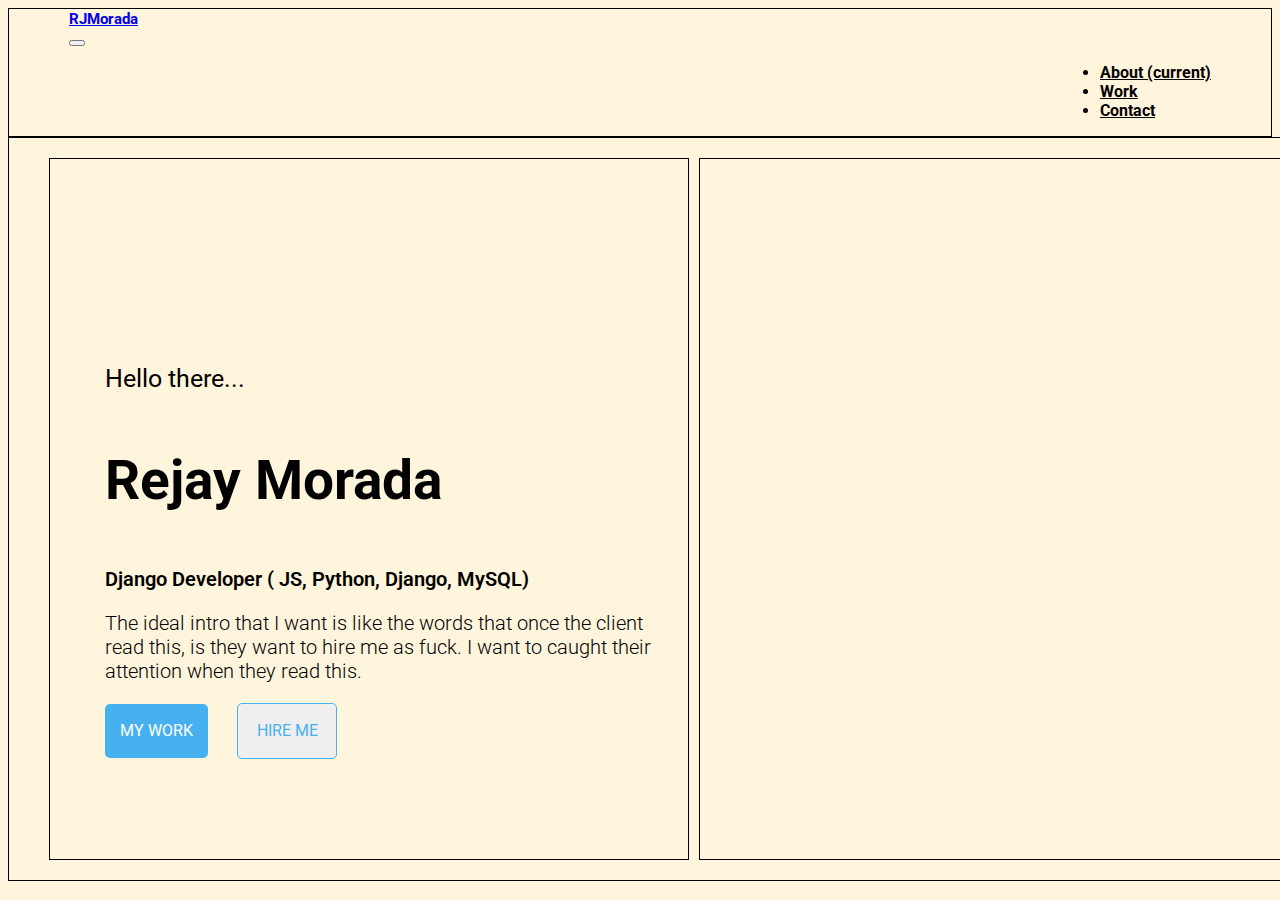
==== index.html @ a54ec5b0 "Add Files" ====
<!DOCTYPE html>
<html lang="en">

<head>
    <meta charset="utf-8">
    <meta name="viewport" content="width=device-width, initial-scale=1">
    <meta name="description" content="">
    <meta name="author" content="Mark Otto, Jacob Thornton, and Bootstrap contributors">
    <meta name="generator" content="Hugo 0.88.1">
    <title>Rejay Morada</title>

    <!--CSS-->
    <link rel="stylesheet" href="https://cdn.jsdelivr.net/npm/bootstrap@4.6.1/dist/css/bootstrap.min.css" integrity="sha384-zCbKRCUGaJDkqS1kPbPd7TveP5iyJE0EjAuZQTgFLD2ylzuqKfdKlfG/eSrtxUkn" crossorigin="anonymous">

    <!--Fonts-->
    <link rel="stylesheet" href="css/fonts.css">

    <!--Custom CSS-->
    <link rel="stylesheet" href="css/style.css">

</head>

<body>

    <nav class="navbar navbar-expand-lg" id="mynav">
        <a class="navbar-brand" href="#index.html" id="home">RJMorada</a>
        <nav class="navbar">
            <button class="navbar-toggler navbar-light" type="button" data-toggle="collapse" data-target="#navbarToggleExternalContent" aria-controls="navbarToggleExternalContent" aria-expanded="false" aria-label="Toggle navigation">
                <span class="navbar-toggler-icon"></span>
              </button>
        </nav>


        <div class="collapse navbar-collapse" id="navbarToggleExternalContent">
            <div class="d-flex">
                <ul class="navbar-nav mr-auto">
                    <li class="nav-item active">
                        <a class="nav-link" href="" id="about">About <span class="sr-only">(current)</span></a>
                    </li>
                    <li class="nav-item">
                        <a class="nav-link" href="" id="work">Work</a>
                    </li>
                    <li class="nav-item">
                        <a class="nav-link" href="" id="contact">Contact</a>
                    </li>
                </ul>
            </div>
        </div>
    </nav>

    <section>
        <div class="home" id="home">
            <div class="greet">
                <p class="hello">Hello there...</p>
                <p class="name">Rejay Morada</p>
                <p class="role">Django Developer ( JS, Python, Django, MySQL)</p>
                <p class="briefex">The ideal intro that I want is like the words that once the client read this, is they want to hire me as fuck. I want to caught their attention when they read this.</p>

                <input class="work" type="button" value="MY WORK">
                <input class="hire" type="button" value="HIRE ME">
            </div>

            <div class="main_img">

            </div>
        </div>
    </section>



    <script src="https://cdn.jsdelivr.net/npm/jquery@3.5.1/dist/jquery.slim.min.js" integrity="sha384-DfXdz2htPH0lsSSs5nCTpuj/zy4C+OGpamoFVy38MVBnE+IbbVYUew+OrCXaRkfj" crossorigin="anonymous"></script>
    <script src="https://cdn.jsdelivr.net/npm/popper.js@1.16.1/dist/umd/popper.min.js" integrity="sha384-9/reFTGAW83EW2RDu2S0VKaIzap3H66lZH81PoYlFhbGU+6BZp6G7niu735Sk7lN" crossorigin="anonymous"></script>
    <script src="https://cdn.jsdelivr.net/npm/bootstrap@4.6.1/dist/js/bootstrap.min.js" integrity="sha384-VHvPCCyXqtD5DqJeNxl2dtTyhF78xXNXdkwX1CZeRusQfRKp+tA7hAShOK/B/fQ2" crossorigin="anonymous"></script>

</body>

</html>
---- css/fonts.css ----
@import url('https://fonts.googleapis.com/css2?family=Roboto:ital,wght@0,100;0,300;0,400;0,500;0,700;0,900;1,100;1,300;1,400;1,500;1,700;1,900&display=swap');
---- css/style.css ----
* {
    font-size: 16px;
    font-family: 'Roboto', sans-serif;
}

body {
    background-color: #FFF4DC;
}


/*NAVBAR*/

.nav-link {
    margin-right: 20px;
    color: black;
    font-weight: bold;
}

#brandname {
    color: #47B1F0;
    font-weight: bolder;
}

#brandname1 {
    color: #47B1F0;
    font-weight: lighter;
}

#mynav {
    padding-left: 60px;
    padding-right: 40px;
    background-color: #FFF4DC;
    border: solid 1px black;
}

#mynav .navbar-brand {
    font-weight: bold;
    font-size: 15px;
}

section {
    min-height: 10vh;
    width: 100%;
    padding: 20px 40px 20px 40px;
    border: solid 1px black;
}

.home {
    width: 100%;
    display: flex;
}

.greet {
    margin-right: 10px;
    padding: 180px 20px 100px 55px;
    width: 100%;
    border: solid 1px black;
}

.greet .hello {
    font-family: Roboto;
    font-style: normal;
    font-weight: normal;
    font-size: 25px;
}

.greet .name {
    font-family: Roboto;
    font-style: normal;
    font-weight: bold;
    font-size: 55px;
    line-height: 64px;
}

.greet .role {
    font-family: Roboto;
    font-style: normal;
    font-weight: 600;
    font-size: 20px;
    line-height: 24px;
}

.greet .briefex {
    font-family: Roboto;
    font-style: normal;
    font-weight: 300;
    font-size: 20px;
    line-height: 24px;
}

.greet .work {
    background: #47B1F0;
    border-radius: 5px;
    color: white;
    border: #47B1F0;
    padding: 12px 15px 12px 15px;
    margin-right: 25px;
    line-height: 30px;
}

.greet .hire {
    color: #47B1F0;
    border: solid 1px #47B1F0;
    border-radius: 5px;
    padding: 12px 18px 12px 19px;
    line-height: 30px;
}

.main_img {
    margin-right: 10px;
    padding: 20px 20px 20px 20px;
    width: 100%;
    border: solid 1px black;
}


/*Media Queris*/

@media only screen and (max-width:1000px) {
    #mynav {
        box-shadow: 0px 2px 4px rgba(0, 0, 0, 0.25);
        padding-left: 30px;
        padding-right: 10px;
    }
    .home {
        display: grid;
    }
}

@media only screen and (min-width:1000px) {
    #navbarToggleExternalContent {
        display: flex;
        justify-content: flex-end;
    }
}
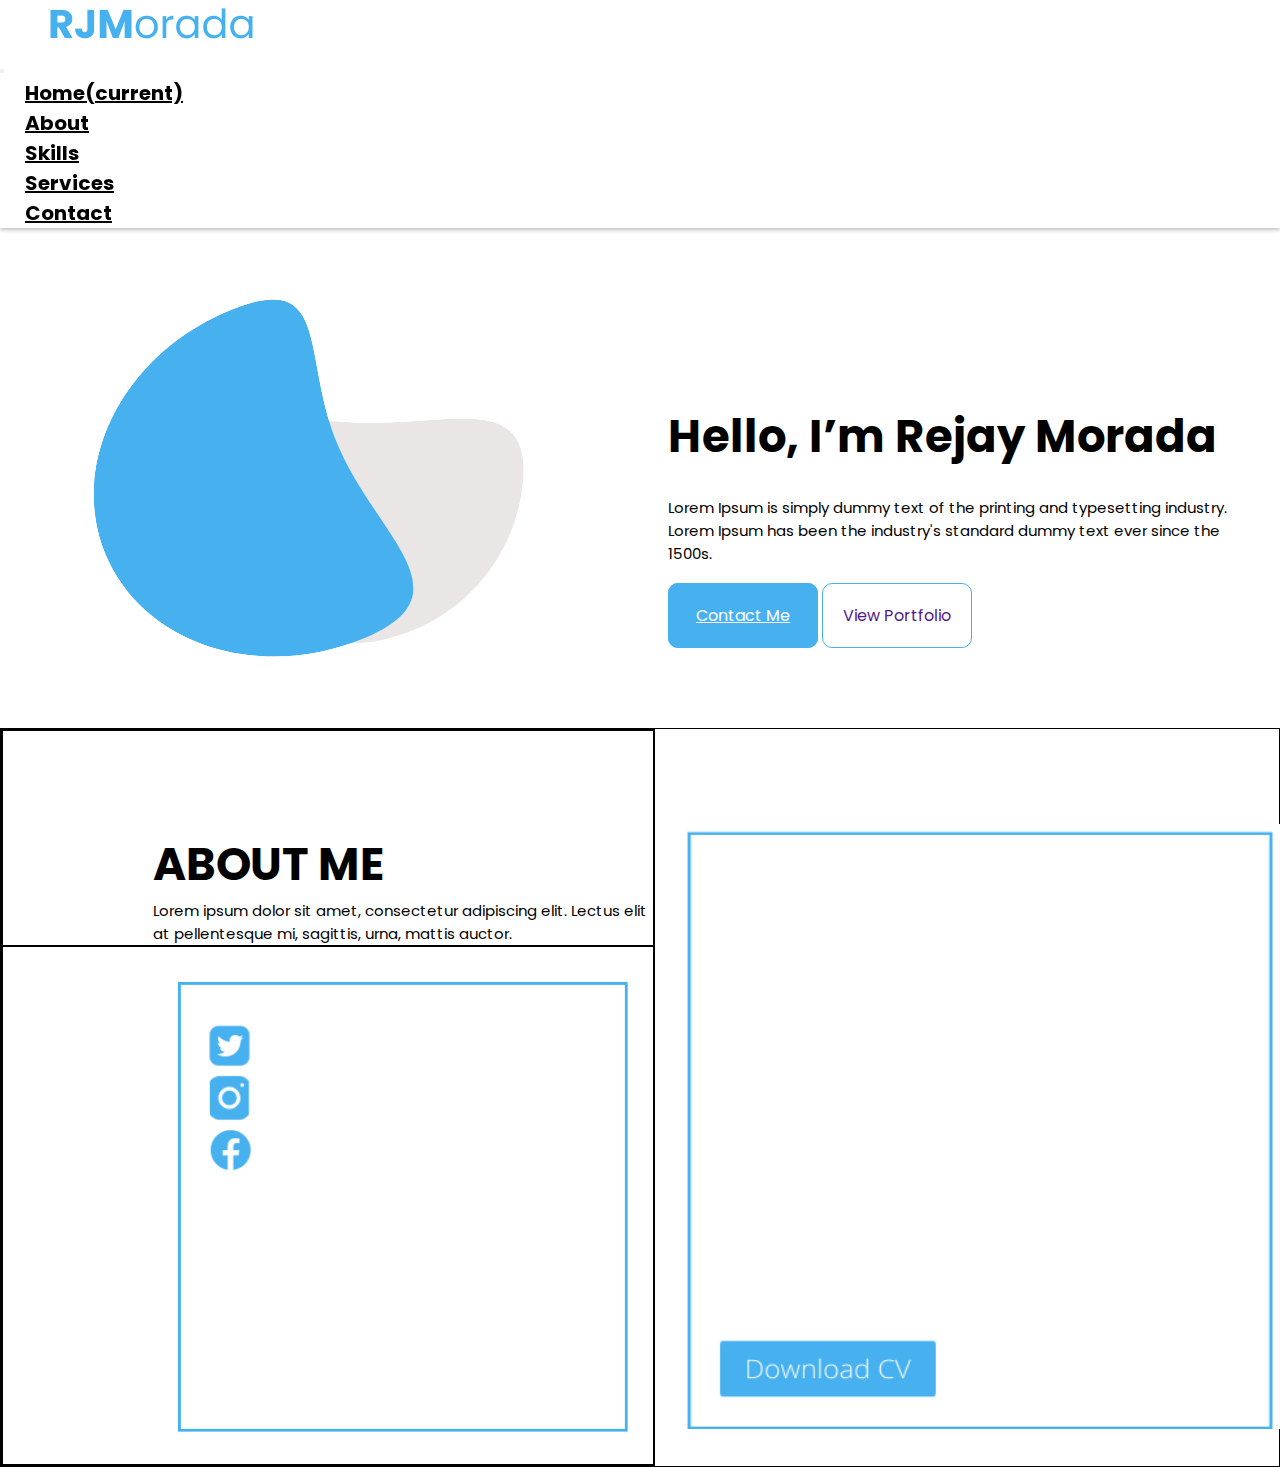
==== commit 73f009c4: "Add Files" ====
--- a/index.html
+++ b/index.html
@@ -23,7 +23,8 @@
 <body>
 
     <nav class="navbar navbar-expand-lg" id="mynav">
-        <a class="navbar-brand" href="#index.html" id="home">RJMorada</a>
+        <a class="navbar-brand" href="#home"><img src="images/RJMorada.png" alt="RJMorada"></a>
+
         <nav class="navbar">
             <button class="navbar-toggler navbar-light" type="button" data-toggle="collapse" data-target="#navbarToggleExternalContent" aria-controls="navbarToggleExternalContent" aria-expanded="false" aria-label="Toggle navigation">
                 <span class="navbar-toggler-icon"></span>
@@ -35,38 +36,53 @@
             <div class="d-flex">
                 <ul class="navbar-nav mr-auto">
                     <li class="nav-item active">
-                        <a class="nav-link" href="" id="about">About <span class="sr-only">(current)</span></a>
+                        <a class="nav-link" href="#home">Home<span class="sr-only">(current)</span></a>
                     </li>
                     <li class="nav-item">
-                        <a class="nav-link" href="" id="work">Work</a>
+                        <a class="nav-link" href="#about">About</a>
                     </li>
                     <li class="nav-item">
-                        <a class="nav-link" href="" id="contact">Contact</a>
+                        <a class="nav-link" href="#skills">Skills</a>
+                    </li>
+                    <li class="nav-item">
+                        <a class="nav-link" href="#services">Services</a>
+                    </li>
+                    <li class="nav-item">
+                        <a class="nav-link" href="#contact">Contact</a>
                     </li>
                 </ul>
             </div>
         </div>
+
     </nav>
-
-    <section>
+    <main>
         <div class="home" id="home">
-            <div class="greet">
-                <p class="hello">Hello there...</p>
-                <p class="name">Rejay Morada</p>
-                <p class="role">Django Developer ( JS, Python, Django, MySQL)</p>
-                <p class="briefex">The ideal intro that I want is like the words that once the client read this, is they want to hire me as fuck. I want to caught their attention when they read this.</p>
-
-                <input class="work" type="button" value="MY WORK">
-                <input class="hire" type="button" value="HIRE ME">
+            <div class="homeimg">
+                <img src="images/Rectangle 69.png" alt="Rectangle">
             </div>
-
-            <div class="main_img">
+            <div class="homelabel">
+                <h1>Hello, I’m Rejay Morada</h1>
+                <p>Lorem Ipsum is simply dummy text of the printing and typesetting industry. Lorem Ipsum has been the industry's standard dummy text ever since the 1500s.</p>
+                <a href="" class="contactbttn" id="contactbttn">Contact Me</a>
+                <a href="" class="portfoliobttn" id="portfoliobttn">View Portfolio</a>
 
             </div>
         </div>
-    </section>
 
-
+        <div class="about" id="about">
+            <div class="aboutlabel">
+                <div class="aboutlabeltext">
+                    <h1>ABOUT ME</h1>
+                    <p>Lorem ipsum dolor sit amet, consectetur adipiscing elit. Lectus elit at pellentesque mi, sagittis, urna, mattis auctor.</p>
+                </div>
+                <div class="aboutlabelimg">
+                    <img src="images/aboutpic.png" alt="aboutpic">
+                </div>
+            </div>
+            <div class="aboutcv">
+                <img src="images/download cv.png" alt="download cv">
+            </div>
+    </main>
 
     <script src="https://cdn.jsdelivr.net/npm/jquery@3.5.1/dist/jquery.slim.min.js" integrity="sha384-DfXdz2htPH0lsSSs5nCTpuj/zy4C+OGpamoFVy38MVBnE+IbbVYUew+OrCXaRkfj" crossorigin="anonymous"></script>
     <script src="https://cdn.jsdelivr.net/npm/popper.js@1.16.1/dist/umd/popper.min.js" integrity="sha384-9/reFTGAW83EW2RDu2S0VKaIzap3H66lZH81PoYlFhbGU+6BZp6G7niu735Sk7lN" crossorigin="anonymous"></script>
--- a/css/style.css
+++ b/css/style.css
@@ -1,135 +1,208 @@
+/*==================== GOOGLE FONTS ====================*/
+
+@import url('https://fonts.googleapis.com/css2?family=Poppins:wght@400;500;600&display=swap');
+
+/*==================== VARIABLES CSS ====================*/
+
+:root {
+    --header-height: 3rem;
+    /* 48px*/
+    /*========== Colors ==========*/
+    /*========== Font and typography ==========*/
+    --body-font: 'Poppins', sans-serif;
+    /* .5rem = 8px, 1rem = 16px, 1.5rem = 24px ... */
+    --big-font-size: 32px;
+    --h1-font-size: 24px;
+    --h2-font-size: 20px;
+    --h3-font-size: 18px;
+    --normal-font-size: .938rem;
+    --small-font-size: .813rem;
+    --smaller-font-size: .75rem;
+    /*========== Font weight ==========*/
+    --font-medium: 500;
+    --font-semi-bold: 600;
+}
+
+
+/* Font size for large devices */
+
+@media screen and (min-width: 968px) {}
+
+
+/*==================== BASE ====================*/
+
 * {
-    font-size: 16px;
-    font-family: 'Roboto', sans-serif;
+    box-sizing: border-box;
+    padding: 0;
+    margin: 0;
+}
+
+html {
+    scroll-behavior: smooth;
 }
 
 body {
-    background-color: #FFF4DC;
-}
-
-
-/*NAVBAR*/
-
-.nav-link {
-    margin-right: 20px;
+    font-family: 'Poppins', sans-serif;
+}
+
+#mynav {
+    position: sticky;
+    top: 0;
+    z-index: 100;
+    background-color: white;
+    box-shadow: 0px 2px 4px rgba(0, 0, 0, 0.25);
+}
+
+.navbar-brand {
+    margin-left: 50px;
+    font-weight: bold;
+    font-size: 35px;
+    color: #47B1F0;
+}
+
+#navbarToggleExternalContent {
+    margin-right: 50px;
+    justify-content: end;
+}
+
+#navbarToggleExternalContent a {
+    font-size: 20px;
+    font-weight: bold;
     color: black;
-    font-weight: bold;
-}
-
-#brandname {
+    margin-left: 25px;
+}
+
+#navbarToggleExternalContent a:hover {
     color: #47B1F0;
     font-weight: bolder;
 }
 
-#brandname1 {
+.d-flex {
+    margin-right: 50px;
+}
+
+main {}
+
+.home {
+    display: flex;
+    width: 100%;
+}
+
+.homeimg {
+    width: 100%;
+}
+
+.homeimg img {
+    display: block;
+    margin-left: auto;
+    margin-right: auto;
+    margin-top: auto;
+    margin-bottom: auto;
+}
+
+.homelabel {
+    padding: 150px 50px 100px 50px;
+}
+
+.homelabel h1 {
+    font-size: 45px;
+    font-weight: bold;
+    padding: 25px 0 25px 0;
+}
+
+.homelabel p {
+    font-size: 15px;
+    padding: 0px 0 38px 0;
+}
+
+.contactbttn {
+    padding: 20px 27px 20px 27px;
+    border: solid 1px #47B1F0;
+    background-color: #47B1F0;
+    border-radius: 10px;
+    color: white;
+}
+
+.contactbttn:hover {
+    background-color: white;
     color: #47B1F0;
-    font-weight: lighter;
-}
-
-#mynav {
-    padding-left: 60px;
-    padding-right: 40px;
-    background-color: #FFF4DC;
-    border: solid 1px black;
-}
-
-#mynav .navbar-brand {
-    font-weight: bold;
+    text-decoration: none;
+}
+
+.portfoliobttn {
+    padding-left: 30px;
+    padding: 20px 20px 20px 20px;
+    border: solid 1px #47B1F0;
+    border-radius: 10px;
+    text-decoration: none;
+}
+
+.portfoliobttn:hover {
+    background-color: #47B1F0;
+    color: white;
+    text-decoration: none;
+}
+
+.about {
+    border: solid 1px black;
+    display: flex;
+}
+
+.aboutlabel {
+    border: solid 1px black;
+    display: grid;
+}
+
+.aboutlabeltext {
+    border: solid 1px black;
+    padding: 100px 0px 0 150px;
+    width: 100%;
+}
+
+.aboutlabelimg {
+    border: solid 1px black;
+    padding: 10px 0px 0 150px;
+}
+
+.aboutlabel h1 {
+    font-size: 45px;
+    font-weight: bold;
+}
+
+.aboutlabel p {
     font-size: 15px;
 }
 
-section {
-    min-height: 10vh;
-    width: 100%;
-    padding: 20px 40px 20px 40px;
-    border: solid 1px black;
-}
-
-.home {
-    width: 100%;
-    display: flex;
-}
-
-.greet {
-    margin-right: 10px;
-    padding: 180px 20px 100px 55px;
-    width: 100%;
-    border: solid 1px black;
-}
-
-.greet .hello {
-    font-family: Roboto;
-    font-style: normal;
-    font-weight: normal;
-    font-size: 25px;
-}
-
-.greet .name {
-    font-family: Roboto;
-    font-style: normal;
-    font-weight: bold;
-    font-size: 55px;
-    line-height: 64px;
-}
-
-.greet .role {
-    font-family: Roboto;
-    font-style: normal;
-    font-weight: 600;
-    font-size: 20px;
-    line-height: 24px;
-}
-
-.greet .briefex {
-    font-family: Roboto;
-    font-style: normal;
-    font-weight: 300;
-    font-size: 20px;
-    line-height: 24px;
-}
-
-.greet .work {
-    background: #47B1F0;
-    border-radius: 5px;
-    color: white;
-    border: #47B1F0;
-    padding: 12px 15px 12px 15px;
-    margin-right: 25px;
-    line-height: 30px;
-}
-
-.greet .hire {
-    color: #47B1F0;
-    border: solid 1px #47B1F0;
-    border-radius: 5px;
-    padding: 12px 18px 12px 19px;
-    line-height: 30px;
-}
-
-.main_img {
-    margin-right: 10px;
-    padding: 20px 20px 20px 20px;
-    width: 100%;
-    border: solid 1px black;
-}
-
-
-/*Media Queris*/
-
-@media only screen and (max-width:1000px) {
-    #mynav {
-        box-shadow: 0px 2px 4px rgba(0, 0, 0, 0.25);
-        padding-left: 30px;
-        padding-right: 10px;
+.aboutcv {}
+
+.aboutcv img {
+    width: 650px;
+    height: 700px;
+    padding: 95px 0 0 0;
+}
+
+@media only screen and (max-width: 1000px) {
+    .navbar-brand {
+        margin-left: 0px;
     }
     .home {
         display: grid;
-    }
-}
-
-@media only screen and (min-width:1000px) {
-    #navbarToggleExternalContent {
-        display: flex;
-        justify-content: flex-end;
+        width: 100%;
+    }
+    .homeimg {
+        margin-left: auto;
+        margin-right: auto;
+        width: 100%;
+        display: block;
+    }
+    .homeimg img {
+        display: block;
+        margin-left: auto;
+        margin-right: auto;
+        width: 80%
+    }
+    .homelabel {
+        border: solid 1px black;
+        padding: 50px 50px 50px 50px;
     }
 }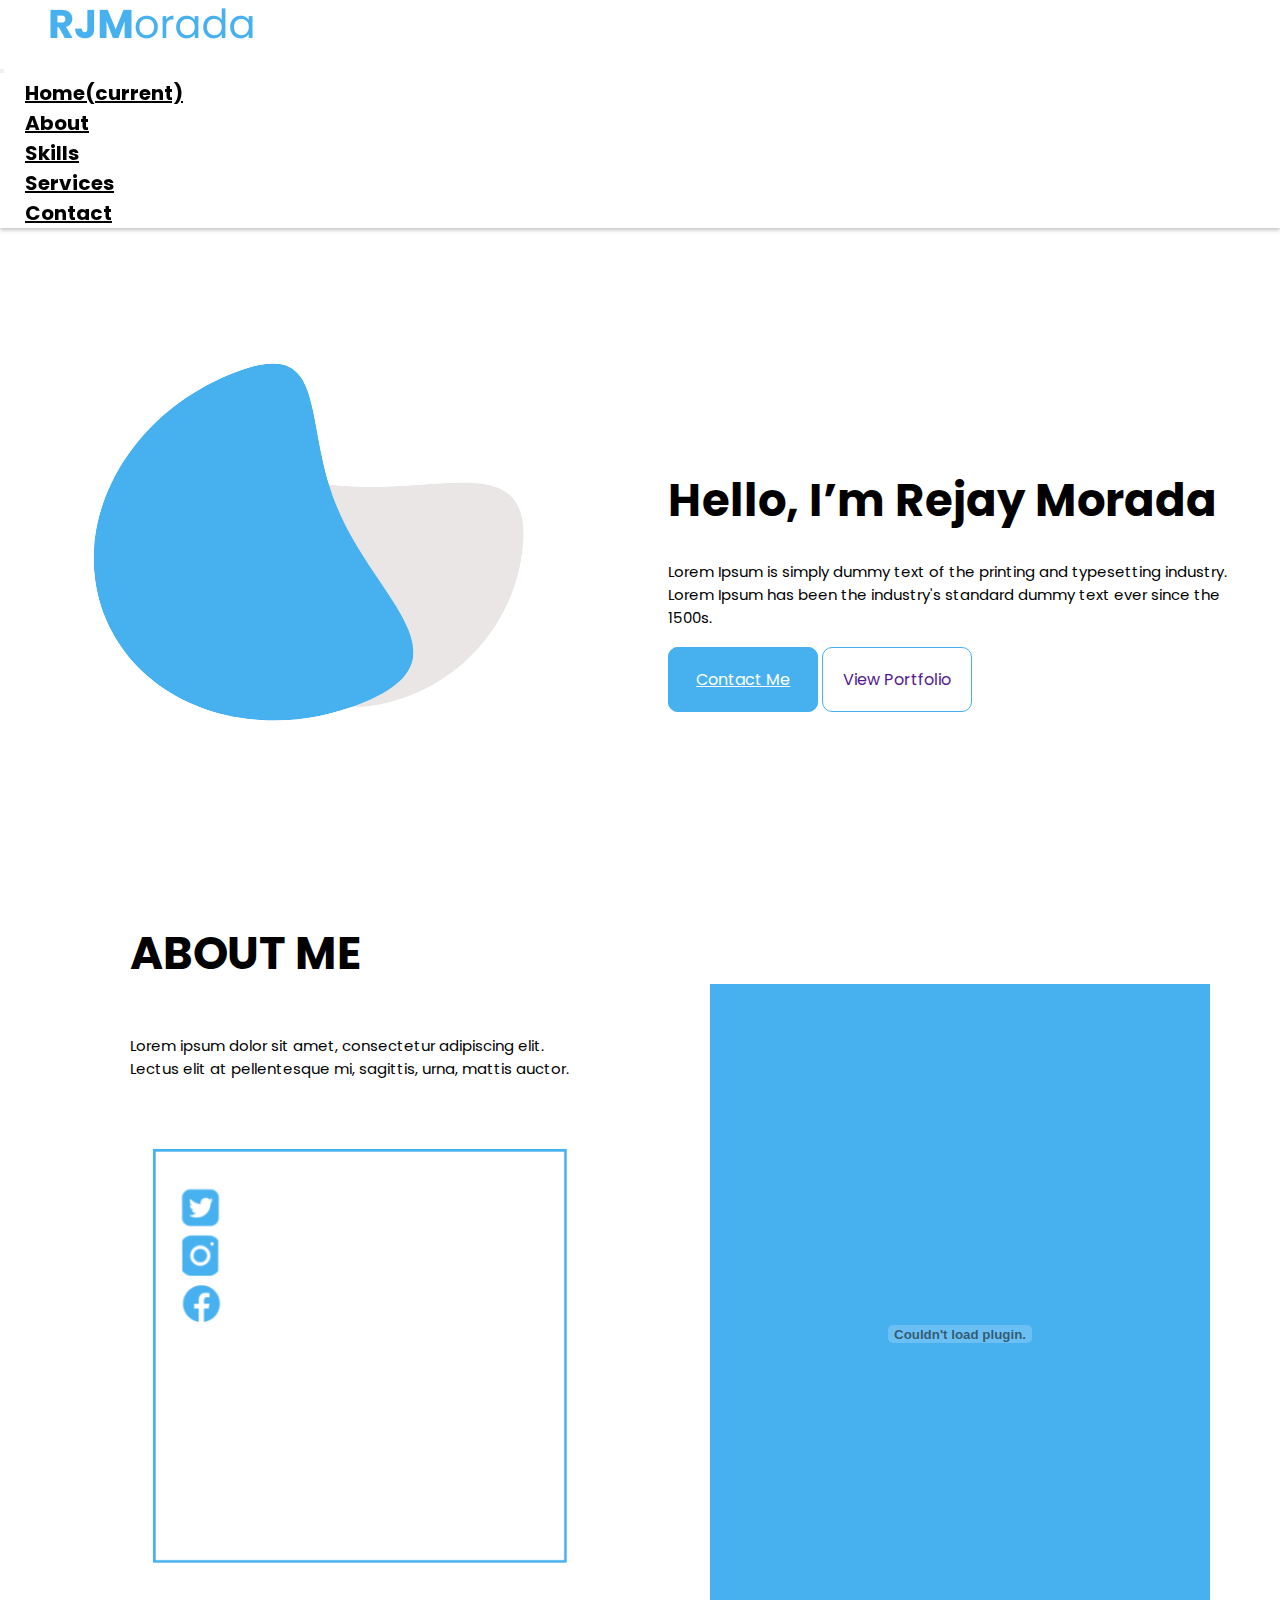
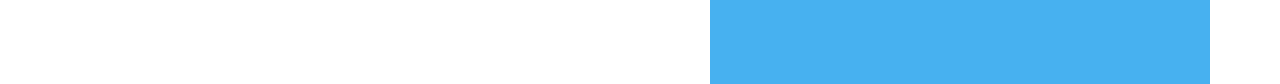
==== commit 39572ef5: "Add Files" ====
--- a/index.html
+++ b/index.html
@@ -63,9 +63,9 @@
             <div class="homelabel">
                 <h1>Hello, I’m Rejay Morada</h1>
                 <p>Lorem Ipsum is simply dummy text of the printing and typesetting industry. Lorem Ipsum has been the industry's standard dummy text ever since the 1500s.</p>
+
                 <a href="" class="contactbttn" id="contactbttn">Contact Me</a>
                 <a href="" class="portfoliobttn" id="portfoliobttn">View Portfolio</a>
-
             </div>
         </div>
 
@@ -80,8 +80,10 @@
                 </div>
             </div>
             <div class="aboutcv">
-                <img src="images/download cv.png" alt="download cv">
+                <embed src="images/Rejay C. Morada - Resume.pdf" type="application/pdf" height="700px" width="500">
+
             </div>
+        </div>
     </main>
 
     <script src="https://cdn.jsdelivr.net/npm/jquery@3.5.1/dist/jquery.slim.min.js" integrity="sha384-DfXdz2htPH0lsSSs5nCTpuj/zy4C+OGpamoFVy38MVBnE+IbbVYUew+OrCXaRkfj" crossorigin="anonymous"></script>
--- a/css/style.css
+++ b/css/style.css
@@ -53,6 +53,10 @@
     box-shadow: 0px 2px 4px rgba(0, 0, 0, 0.25);
 }
 
+#homenav {
+    color: #47B1F0;
+}
+
 .navbar-brand {
     margin-left: 50px;
     font-weight: bold;
@@ -86,6 +90,7 @@
 .home {
     display: flex;
     width: 100%;
+    padding-top: 5%;
 }
 
 .homeimg {
@@ -144,24 +149,27 @@
 }
 
 .about {
-    border: solid 1px black;
     display: flex;
+    padding-top: 10%;
 }
 
 .aboutlabel {
-    border: solid 1px black;
+    width: 50%;
     display: grid;
+    padding: 0px 50px 0px 130px;
 }
 
 .aboutlabeltext {
-    border: solid 1px black;
-    padding: 100px 0px 0 150px;
-    width: 100%;
+    width: 100%;
+    display: grid;
 }
 
 .aboutlabelimg {
-    border: solid 1px black;
-    padding: 10px 0px 0 150px;
+    width: 100%;
+}
+
+.aboutlabelimg img {
+    width: 100%;
 }
 
 .aboutlabel h1 {
@@ -170,15 +178,26 @@
 }
 
 .aboutlabel p {
+    width: 100%;
     font-size: 15px;
 }
 
-.aboutcv {}
-
-.aboutcv img {
-    width: 650px;
-    height: 700px;
-    padding: 95px 0 0 0;
+.aboutcv {
+    width: 50%;
+    display: flex;
+    justify-content: center;
+    align-content: center;
+    padding-top: 5%;
+}
+
+.aboutcv iframe {
+    width: 100%;
+    height: 50%;
+    background-color: #47B1F0;
+}
+
+embed {
+    background-color: #47B1F0;
 }
 
 @media only screen and (max-width: 1000px) {
@@ -199,10 +218,18 @@
         display: block;
         margin-left: auto;
         margin-right: auto;
-        width: 80%
+        width: 100%
     }
     .homelabel {
-        border: solid 1px black;
         padding: 50px 50px 50px 50px;
     }
+    .about {
+        display: grid;
+    }
+    .aboutcv {
+        width: 100%;
+    }
+    .aboutlabel {
+        width: 100%;
+    }
 }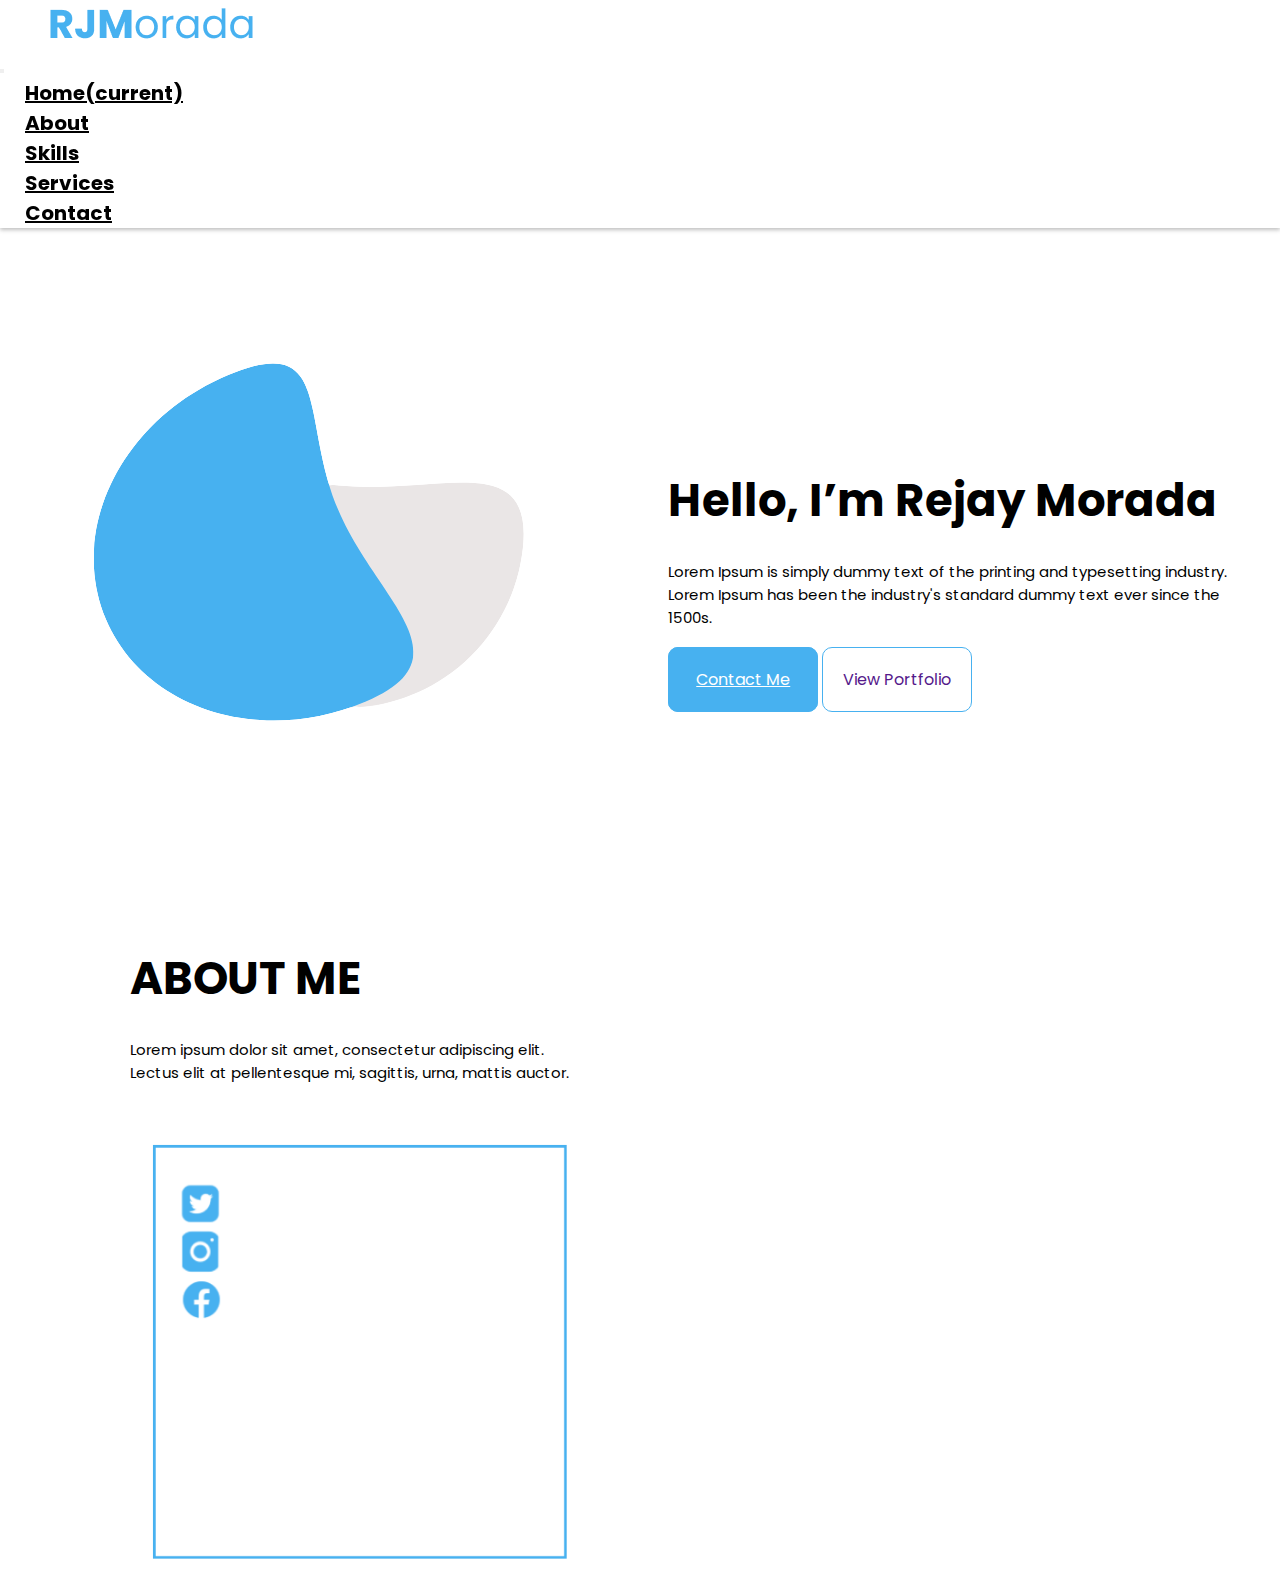
==== commit ebd7d634: "Add Files" ====
--- a/index.html
+++ b/index.html
@@ -80,8 +80,8 @@
                 </div>
             </div>
             <div class="aboutcv">
-                <embed src="images/Rejay C. Morada - Resume.pdf" type="application/pdf" height="700px" width="500">
-
+                <!--<embed src="images/Rejay C. Morada - Resume.pdf" type="application/pdf" height="700px" width="500">
+                -->
             </div>
         </div>
     </main>
--- a/css/style.css
+++ b/css/style.css
@@ -175,11 +175,12 @@
 .aboutlabel h1 {
     font-size: 45px;
     font-weight: bold;
+    padding: 25px 0 25px 0;
 }
 
 .aboutlabel p {
-    width: 100%;
     font-size: 15px;
+    padding: 0px 0 38px 0;
 }
 
 .aboutcv {
@@ -231,5 +232,6 @@
     }
     .aboutlabel {
         width: 100%;
+        padding: 50px 50px 50px 50px;
     }
 }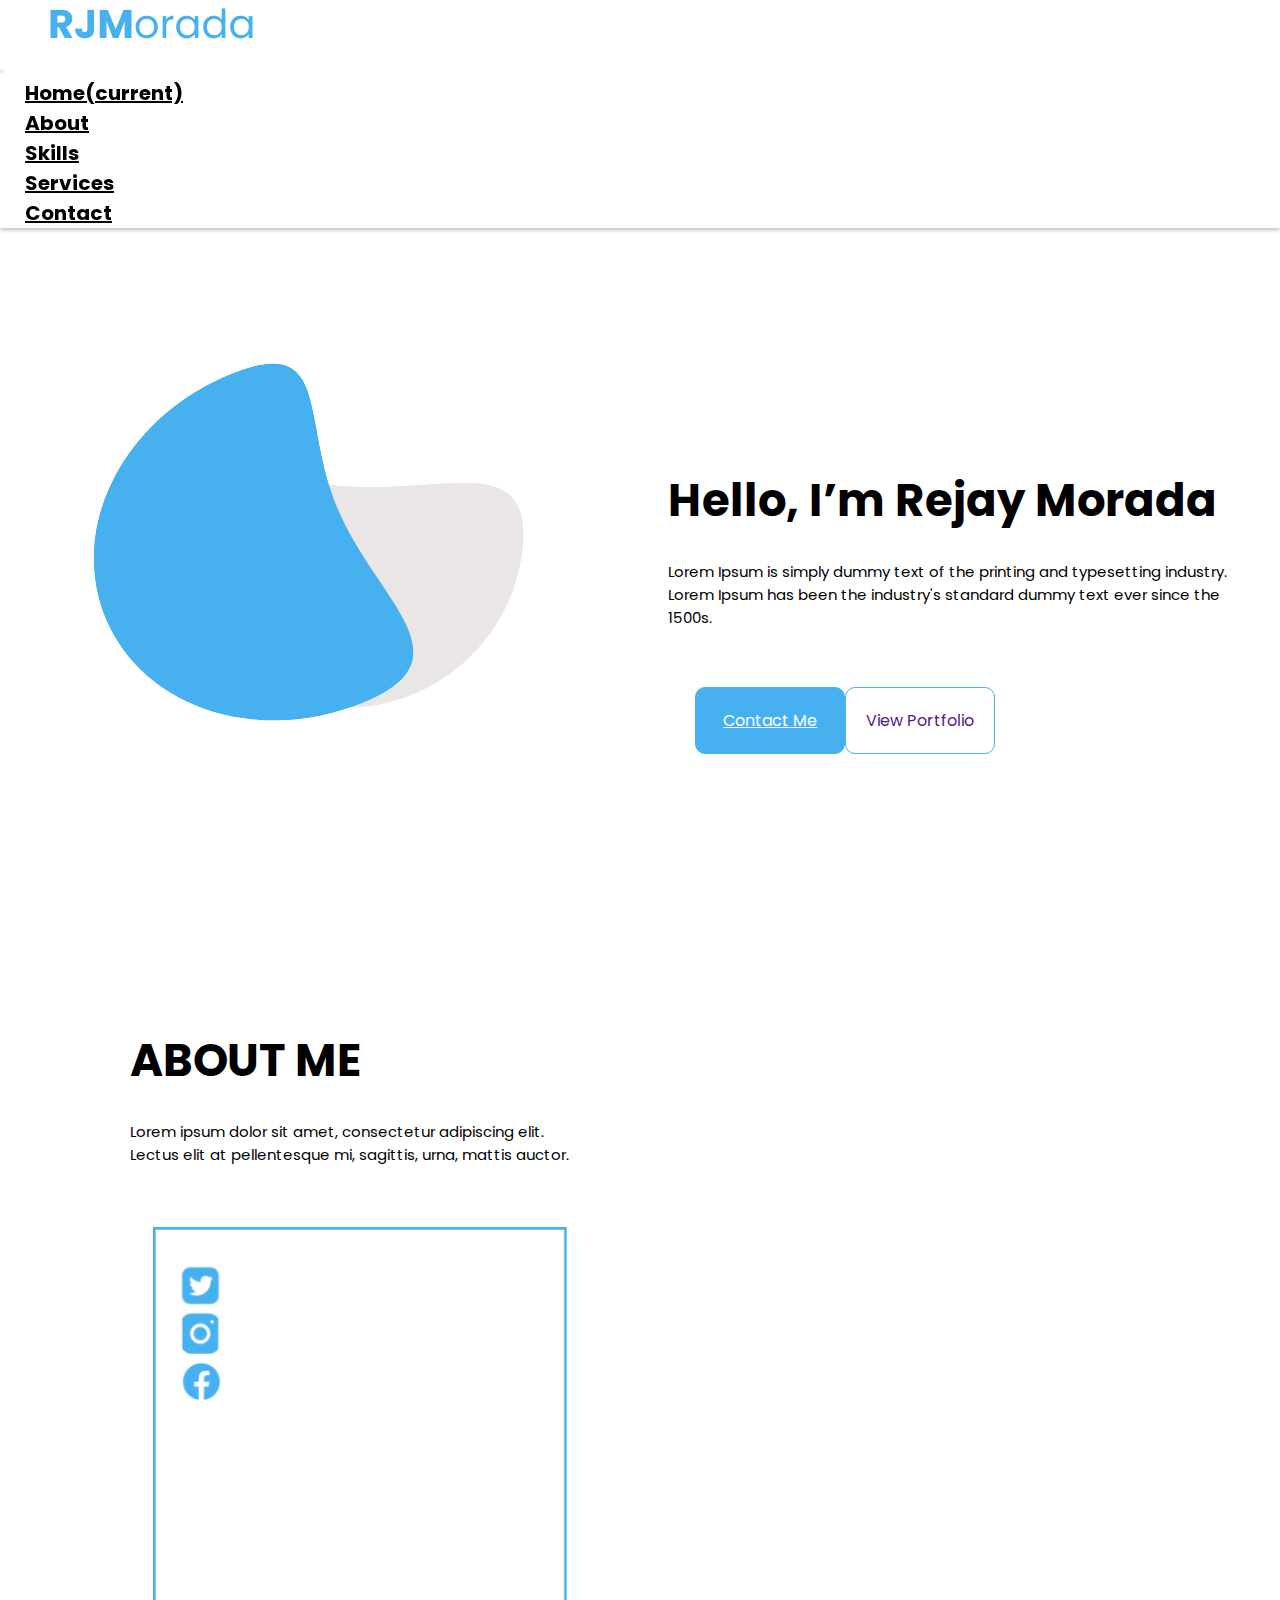
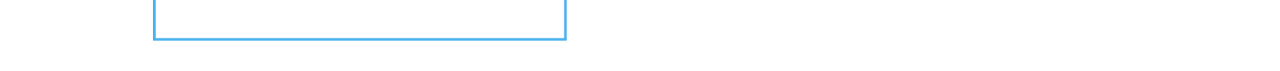
==== commit fff24016: "Add Files" ====
--- a/index.html
+++ b/index.html
@@ -63,9 +63,10 @@
             <div class="homelabel">
                 <h1>Hello, I’m Rejay Morada</h1>
                 <p>Lorem Ipsum is simply dummy text of the printing and typesetting industry. Lorem Ipsum has been the industry's standard dummy text ever since the 1500s.</p>
-
-                <a href="" class="contactbttn" id="contactbttn">Contact Me</a>
-                <a href="" class="portfoliobttn" id="portfoliobttn">View Portfolio</a>
+                <div class="bttn">
+                    <a href="" class="contactbttn" id="contactbttn">Contact Me</a>
+                    <a href="" class="portfoliobttn" id="portfoliobttn">View Portfolio</a>
+                </div>
             </div>
         </div>
 
--- a/css/style.css
+++ b/css/style.css
@@ -120,6 +120,11 @@
     padding: 0px 0 38px 0;
 }
 
+.bttn {
+    display: flex;
+    padding: 20px 27px 20px 27px;
+}
+
 .contactbttn {
     padding: 20px 27px 20px 27px;
     border: solid 1px #47B1F0;
@@ -234,4 +239,7 @@
         width: 100%;
         padding: 50px 50px 50px 50px;
     }
+    .bttn {
+        display: grid;
+    }
 }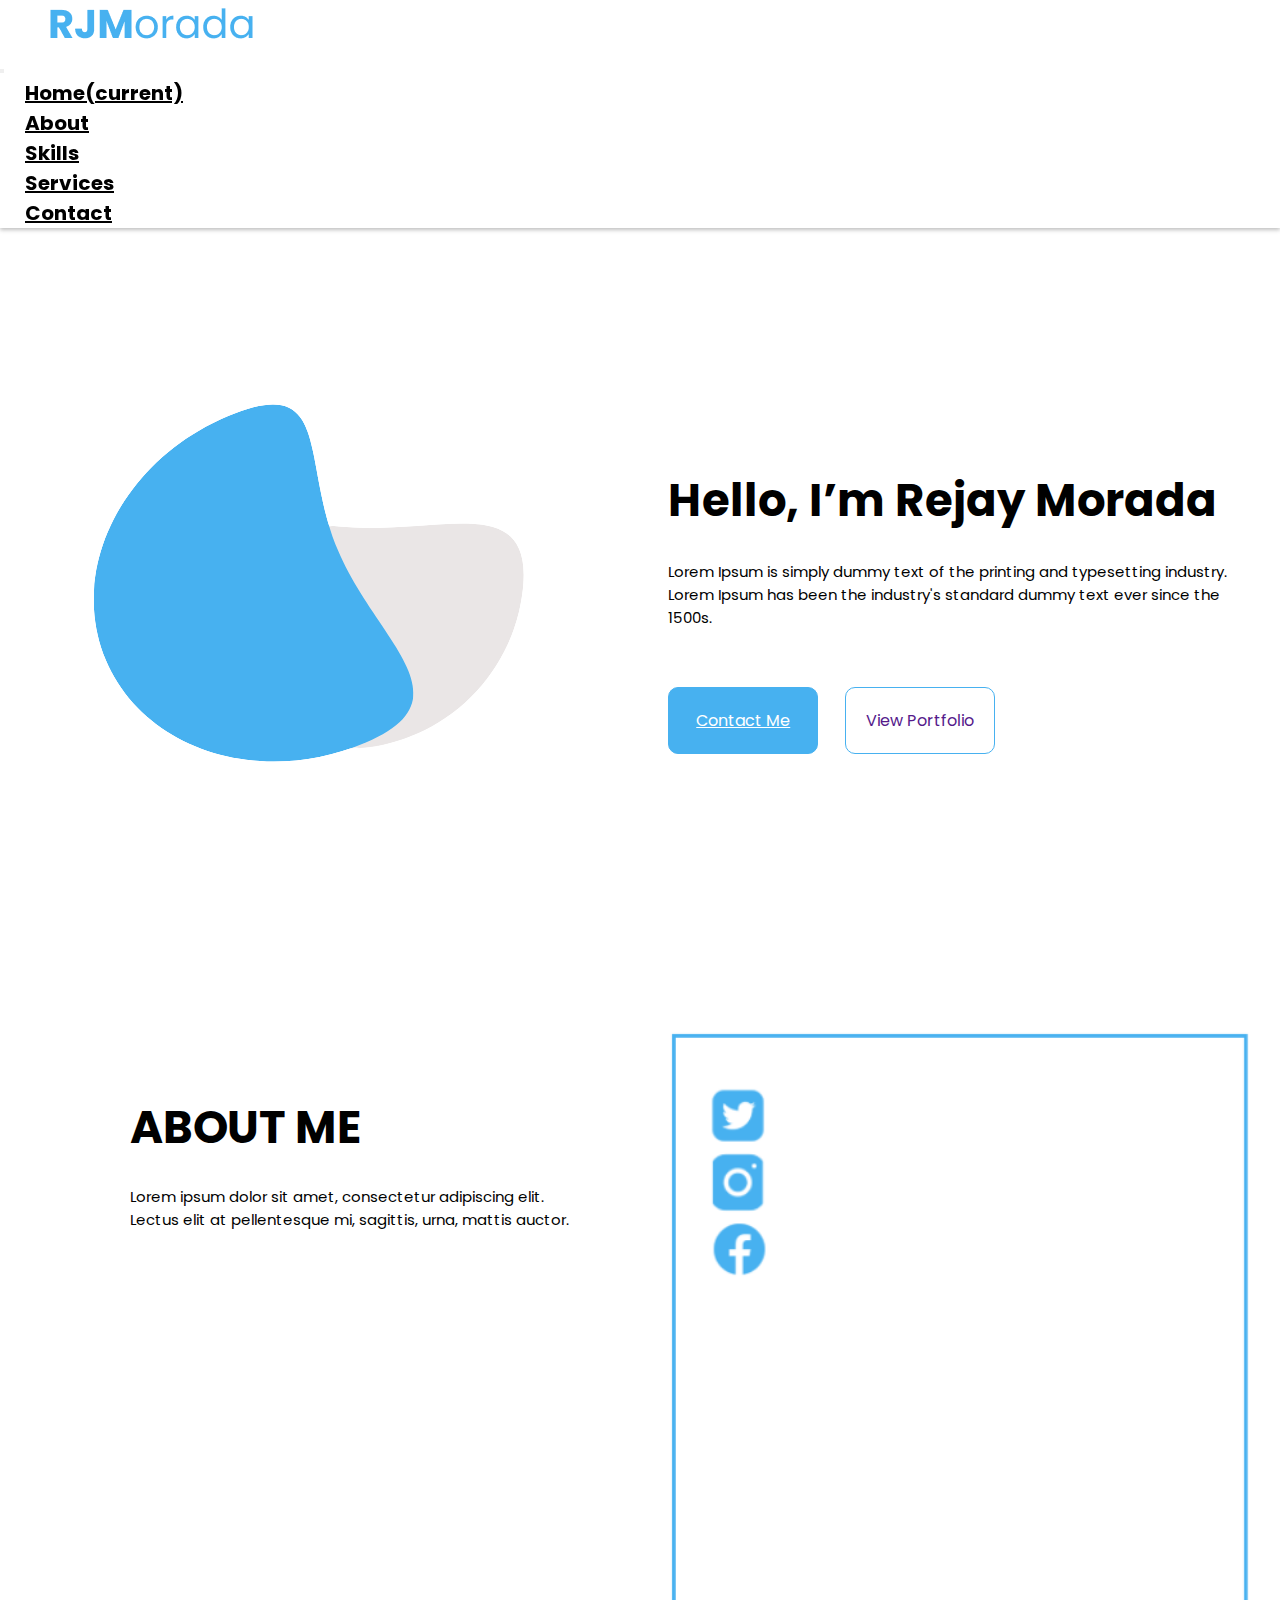
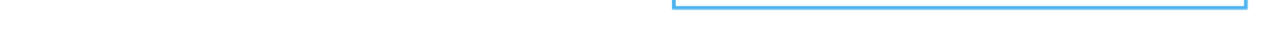
==== commit acee1b3a: "Add Files" ====
--- a/index.html
+++ b/index.html
@@ -75,14 +75,17 @@
                 <div class="aboutlabeltext">
                     <h1>ABOUT ME</h1>
                     <p>Lorem ipsum dolor sit amet, consectetur adipiscing elit. Lectus elit at pellentesque mi, sagittis, urna, mattis auctor.</p>
+                    <div class="pdfviewer">
+                        <!-- <embed src="images/Rejay C. Morada - Resume.pdf" type="application/pdf" height="390px" width="500">
+                    --></div>
                 </div>
+
+            </div>
+            <div class="aboutcv">
                 <div class="aboutlabelimg">
                     <img src="images/aboutpic.png" alt="aboutpic">
                 </div>
-            </div>
-            <div class="aboutcv">
-                <!--<embed src="images/Rejay C. Morada - Resume.pdf" type="application/pdf" height="700px" width="500">
-                -->
+
             </div>
         </div>
     </main>
--- a/css/style.css
+++ b/css/style.css
@@ -97,6 +97,7 @@
     width: 100%;
 }
 
+.homeimg,
 .homeimg img {
     display: block;
     margin-left: auto;
@@ -122,7 +123,7 @@
 
 .bttn {
     display: flex;
-    padding: 20px 27px 20px 27px;
+    padding: 20px 27px 20px 0px;
 }
 
 .contactbttn {
@@ -140,7 +141,7 @@
 }
 
 .portfoliobttn {
-    padding-left: 30px;
+    margin-left: 5%;
     padding: 20px 20px 20px 20px;
     border: solid 1px #47B1F0;
     border-radius: 10px;
@@ -161,12 +162,12 @@
 .aboutlabel {
     width: 50%;
     display: grid;
-    padding: 0px 50px 0px 130px;
+    padding: 0 50px 0 130px;
 }
 
 .aboutlabeltext {
     width: 100%;
-    display: grid;
+    padding-top: 20%;
 }
 
 .aboutlabelimg {
@@ -180,12 +181,15 @@
 .aboutlabel h1 {
     font-size: 45px;
     font-weight: bold;
-    padding: 25px 0 25px 0;
+    padding-bottom: 5%;
 }
 
 .aboutlabel p {
     font-size: 15px;
-    padding: 0px 0 38px 0;
+}
+
+.pdfviewer {
+    width: 100%;
 }
 
 .aboutcv {
@@ -193,16 +197,11 @@
     display: flex;
     justify-content: center;
     align-content: center;
-    padding-top: 5%;
 }
 
 .aboutcv iframe {
     width: 100%;
     height: 50%;
-    background-color: #47B1F0;
-}
-
-embed {
     background-color: #47B1F0;
 }
 
@@ -215,19 +214,13 @@
         width: 100%;
     }
     .homeimg {
-        margin-left: auto;
-        margin-right: auto;
-        width: 100%;
-        display: block;
+        width: 100%;
     }
     .homeimg img {
-        display: block;
-        margin-left: auto;
-        margin-right: auto;
         width: 100%
     }
     .homelabel {
-        padding: 50px 50px 50px 50px;
+        padding: 0 50px 0 50px;
     }
     .about {
         display: grid;
@@ -242,4 +235,12 @@
     .bttn {
         display: grid;
     }
+    .portfoliobttn,
+    .contactbttn {
+        text-align: center;
+    }
+    .portfoliobttn {
+        margin-top: 2%;
+        margin-left: 0;
+    }
 }